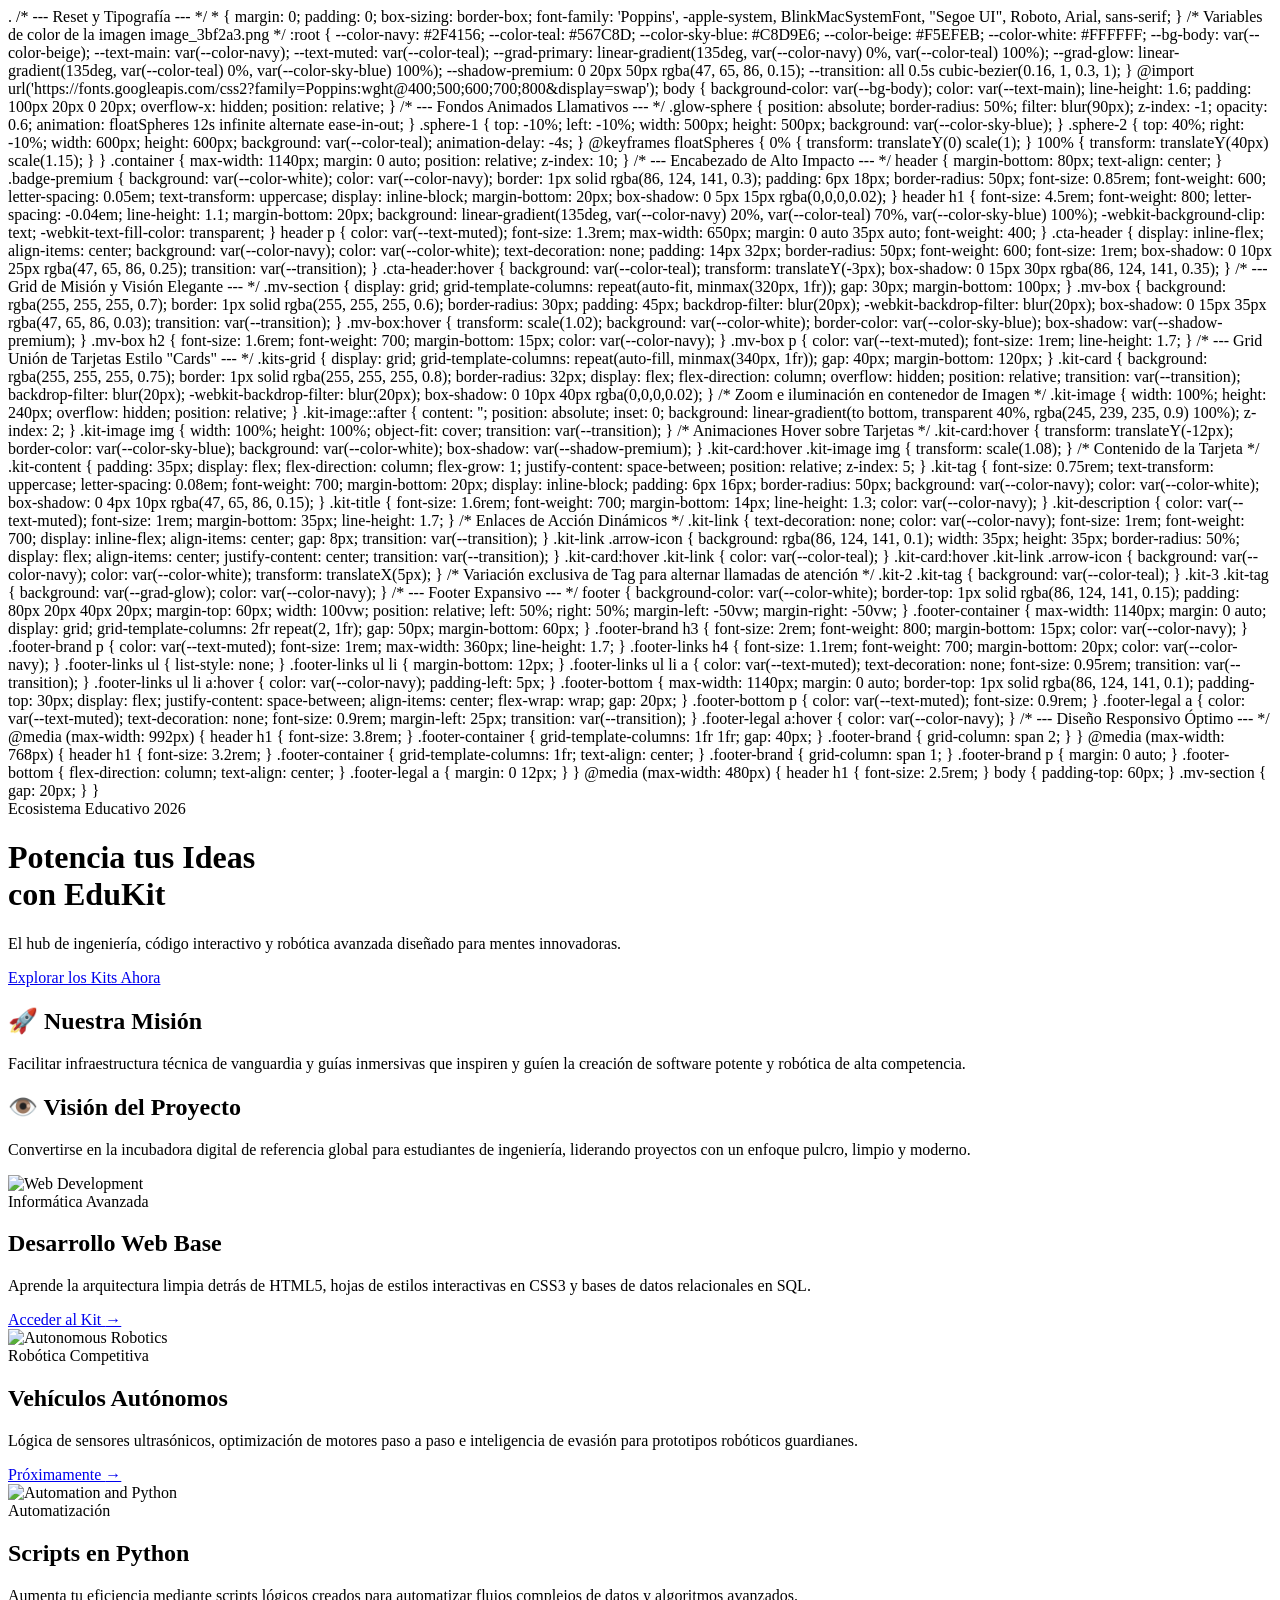
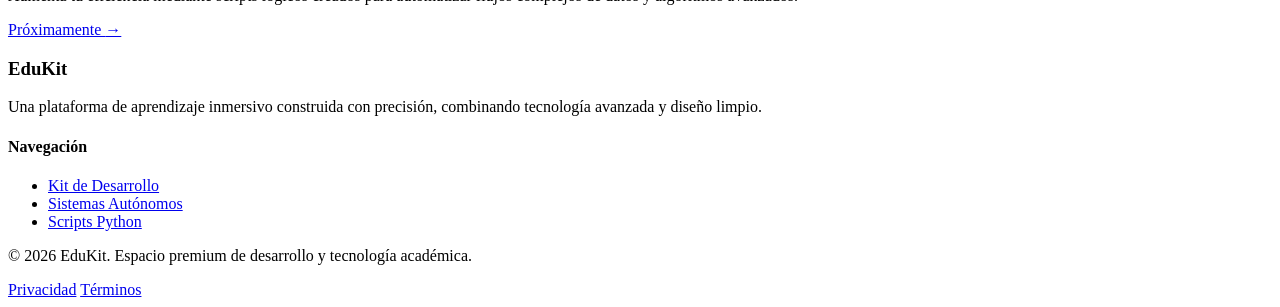
==== index.html @ d4a37530 "Update index.html" ====
<!DOCTYPE html>
<html lang="es">
<head>
    <meta charset="UTF-8">
    <meta name="viewport" content="width=device-width, initial-scale=1.0">.
<meta name="description" content="Kit de Informática 2026 para estudiantes. Guías de HTML, CSS, JavaScript y MySQL con ejercicios y plantillas listas para usar.">
<meta name="keywords" content="kit informatica, estudiar informatica, HTML CSS, programacion dominicana, bachillerato tecnico informatica">
    <title>EduKit — Explora el Futuro</title>
<link rel="icon" href="data:image/svg+xml,<svg xmlns='http://www.w3.org/2000/svg' viewBox='0 0 100 100'><text y='.9em' font-size='90'>💻</text></svg>">
  <link rel="preconnect" href="https://fonts.googleapis.com">
        /* --- Reset y Tipografía --- */
        * {
            margin: 0;
            padding: 0;
            box-sizing: border-box;
            font-family: 'Poppins', -apple-system, BlinkMacSystemFont, "Segoe UI", Roboto, Arial, sans-serif;
        }

        /* Variables de color de la imagen image_3bf2a3.png */
        :root {
            --color-navy: #2F4156;
            --color-teal: #567C8D;
            --color-sky-blue: #C8D9E6;
            --color-beige: #F5EFEB;
            --color-white: #FFFFFF;
            --bg-body: var(--color-beige); 
            --text-main: var(--color-navy); 
            --text-muted: var(--color-teal); 
            --grad-primary: linear-gradient(135deg, var(--color-navy) 0%, var(--color-teal) 100%);
            --grad-glow: linear-gradient(135deg, var(--color-teal) 0%, var(--color-sky-blue) 100%);
            --shadow-premium: 0 20px 50px rgba(47, 65, 86, 0.15);
             --transition: all 0.5s cubic-bezier(0.16, 1, 0.3, 1);
        }

        @import url('https://fonts.googleapis.com/css2?family=Poppins:wght@400;500;600;700;800&display=swap');

        body {

            background-color: var(--bg-body);

            color: var(--text-main);

            line-height: 1.6;

            padding: 100px 20px 0 20px;

            overflow-x: hidden;

            position: relative;

        }



        /* --- Fondos Animados Llamativos --- */

        .glow-sphere {

            position: absolute;

            border-radius: 50%;

            filter: blur(90px);

            z-index: -1;

            opacity: 0.6;

            animation: floatSpheres 12s infinite alternate ease-in-out;

        }

        .sphere-1 {

            top: -10%;

            left: -10%;

            width: 500px;

            height: 500px;

            background: var(--color-sky-blue);

        }

        .sphere-2 {

            top: 40%;

            right: -10%;

            width: 600px;

            height: 600px;

            background: var(--color-teal);

            animation-delay: -4s;

        }



        @keyframes floatSpheres {

            0% { transform: translateY(0) scale(1); }

            100% { transform: translateY(40px) scale(1.15); }

        }



        .container {

            max-width: 1140px;

            margin: 0 auto;

            position: relative;

            z-index: 10;

        }



        /* --- Encabezado de Alto Impacto --- */

        header {

            margin-bottom: 80px;

            text-align: center;

        }



        .badge-premium {

            background: var(--color-white);

            color: var(--color-navy);

            border: 1px solid rgba(86, 124, 141, 0.3);

            padding: 6px 18px;

            border-radius: 50px;

            font-size: 0.85rem;

            font-weight: 600;

            letter-spacing: 0.05em;

            text-transform: uppercase;

            display: inline-block;

            margin-bottom: 20px;

            box-shadow: 0 5px 15px rgba(0,0,0,0.02);

        }



        header h1 {

            font-size: 4.5rem;

            font-weight: 800;

            letter-spacing: -0.04em;

            line-height: 1.1;

            margin-bottom: 20px;

            background: linear-gradient(135deg, var(--color-navy) 20%, var(--color-teal) 70%, var(--color-sky-blue) 100%);

            -webkit-background-clip: text;

            -webkit-text-fill-color: transparent;

        }



        header p {

            color: var(--text-muted);

            font-size: 1.3rem;

            max-width: 650px;

            margin: 0 auto 35px auto;

            font-weight: 400;

        }



        .cta-header {

            display: inline-flex;

            align-items: center;

            background: var(--color-navy);

            color: var(--color-white);

            text-decoration: none;

            padding: 14px 32px;

            border-radius: 50px;

            font-weight: 600;

            font-size: 1rem;

            box-shadow: 0 10px 25px rgba(47, 65, 86, 0.25);

            transition: var(--transition);

        }



        .cta-header:hover {

            background: var(--color-teal);

            transform: translateY(-3px);

            box-shadow: 0 15px 30px rgba(86, 124, 141, 0.35);

        }



        /* --- Grid de Misión y Visión Elegante --- */

        .mv-section {

            display: grid;

            grid-template-columns: repeat(auto-fit, minmax(320px, 1fr));

            gap: 30px;

            margin-bottom: 100px;

        }



        .mv-box {

            background: rgba(255, 255, 255, 0.7);

            border: 1px solid rgba(255, 255, 255, 0.6);

            border-radius: 30px;

            padding: 45px;

            backdrop-filter: blur(20px);

            -webkit-backdrop-filter: blur(20px);

            box-shadow: 0 15px 35px rgba(47, 65, 86, 0.03);

            transition: var(--transition);

        }



        .mv-box:hover {

            transform: scale(1.02);

            background: var(--color-white);

            border-color: var(--color-sky-blue);

            box-shadow: var(--shadow-premium);

        }



        .mv-box h2 {

            font-size: 1.6rem;

            font-weight: 700;

            margin-bottom: 15px;

            color: var(--color-navy);

        }



        .mv-box p {

            color: var(--text-muted);

            font-size: 1rem;

            line-height: 1.7;

        }



        /* --- Grid Unión de Tarjetas Estilo "Cards" --- */

        .kits-grid {

            display: grid;

            grid-template-columns: repeat(auto-fill, minmax(340px, 1fr));

            gap: 40px;

            margin-bottom: 120px;

        }



        .kit-card {

            background: rgba(255, 255, 255, 0.75);

            border: 1px solid rgba(255, 255, 255, 0.8);

            border-radius: 32px;

            display: flex;

            flex-direction: column;

            overflow: hidden;

            position: relative;

            transition: var(--transition);

            backdrop-filter: blur(20px);

            -webkit-backdrop-filter: blur(20px);

            box-shadow: 0 10px 40px rgba(0,0,0,0.02);

        }



        /* Zoom e iluminación en contenedor de Imagen */

        .kit-image {

            width: 100%;

            height: 240px;

            overflow: hidden;

            position: relative;

        }



        .kit-image::after {

            content: '';

            position: absolute;

            inset: 0;

            background: linear-gradient(to bottom, transparent 40%, rgba(245, 239, 235, 0.9) 100%);

            z-index: 2;

        }



        .kit-image img {

            width: 100%;

            height: 100%;

            object-fit: cover;

            transition: var(--transition);

        }



        /* Animaciones Hover sobre Tarjetas */

        .kit-card:hover {

            transform: translateY(-12px);

            border-color: var(--color-sky-blue);

            background: var(--color-white);

            box-shadow: var(--shadow-premium);

        }



        .kit-card:hover .kit-image img {

            transform: scale(1.08);

        }



        /* Contenido de la Tarjeta */

        .kit-content {

            padding: 35px;

            display: flex;

            flex-direction: column;

            flex-grow: 1;

            justify-content: space-between;

            position: relative;

            z-index: 5;

        }



        .kit-tag {

            font-size: 0.75rem;

            text-transform: uppercase;

            letter-spacing: 0.08em;

            font-weight: 700;

            margin-bottom: 20px;

            display: inline-block;

            padding: 6px 16px;

            border-radius: 50px;

            background: var(--color-navy);

            color: var(--color-white);

            box-shadow: 0 4px 10px rgba(47, 65, 86, 0.15);

        }



        .kit-title {

            font-size: 1.6rem;

            font-weight: 700;

            margin-bottom: 14px;

            line-height: 1.3;

            color: var(--color-navy);

        }



        .kit-description {

            color: var(--text-muted);

            font-size: 1rem;

            margin-bottom: 35px;

            line-height: 1.7;

        }



        /* Enlaces de Acción Dinámicos */

        .kit-link {

            text-decoration: none;

            color: var(--color-navy);

            font-size: 1rem;

            font-weight: 700;

            display: inline-flex;

            align-items: center;

            gap: 8px;

            transition: var(--transition);

        }



        .kit-link .arrow-icon {

            background: rgba(86, 124, 141, 0.1);

            width: 35px;

            height: 35px;

            border-radius: 50%;

            display: flex;

            align-items: center;

            justify-content: center;

            transition: var(--transition);

        }



        .kit-card:hover .kit-link {

            color: var(--color-teal);

        }



        .kit-card:hover .kit-link .arrow-icon {

            background: var(--color-navy);

            color: var(--color-white);

            transform: translateX(5px);

        }



        /* Variación exclusiva de Tag para alternar llamadas de atención */

        .kit-2 .kit-tag { background: var(--color-teal); }

        .kit-3 .kit-tag { background: var(--grad-glow); color: var(--color-navy); }



        /* --- Footer Expansivo --- */

        footer {

            background-color: var(--color-white);

            border-top: 1px solid rgba(86, 124, 141, 0.15);

            padding: 80px 20px 40px 20px;

            margin-top: 60px;

            width: 100vw;

            position: relative;

            left: 50%;

            right: 50%;

            margin-left: -50vw;

            margin-right: -50vw;

        }



        .footer-container {

            max-width: 1140px;

            margin: 0 auto;

            display: grid;

            grid-template-columns: 2fr repeat(2, 1fr);

            gap: 50px;

            margin-bottom: 60px;

        }



        .footer-brand h3 {

            font-size: 2rem;

            font-weight: 800;

            margin-bottom: 15px;

            color: var(--color-navy);

        }



        .footer-brand p {

            color: var(--text-muted);

            font-size: 1rem;

            max-width: 360px;

            line-height: 1.7;

        }



        .footer-links h4 {

            font-size: 1.1rem;

            font-weight: 700;

            margin-bottom: 20px;

            color: var(--color-navy);

        }



        .footer-links ul {

            list-style: none;

        }



        .footer-links ul li {

            margin-bottom: 12px;

        }



        .footer-links ul li a {

            color: var(--text-muted);

            text-decoration: none;

            font-size: 0.95rem;

            transition: var(--transition);

        }



        .footer-links ul li a:hover {

            color: var(--color-navy);

            padding-left: 5px;

        }



        .footer-bottom {

            max-width: 1140px;

            margin: 0 auto;

            border-top: 1px solid rgba(86, 124, 141, 0.1);

            padding-top: 30px;

            display: flex;

            justify-content: space-between;

            align-items: center;

            flex-wrap: wrap;

            gap: 20px;

        }



        .footer-bottom p {

            color: var(--text-muted);

            font-size: 0.9rem;

        }



        .footer-legal a {

            color: var(--text-muted);

            text-decoration: none;

            font-size: 0.9rem;

            margin-left: 25px;

            transition: var(--transition);

        }



        .footer-legal a:hover {

            color: var(--color-navy);

        }



        /* --- Diseño Responsivo Óptimo --- */

        @media (max-width: 992px) {

            header h1 { font-size: 3.8rem; }

            .footer-container { grid-template-columns: 1fr 1fr; gap: 40px; }

            .footer-brand { grid-column: span 2; }

        }



        @media (max-width: 768px) {

            header h1 { font-size: 3.2rem; }

            .footer-container { grid-template-columns: 1fr; text-align: center; }

            .footer-brand { grid-column: span 1; }

            .footer-brand p { margin: 0 auto; }

            .footer-bottom { flex-direction: column; text-align: center; }

            .footer-legal a { margin: 0 12px; }

        }



        @media (max-width: 480px) {

            header h1 { font-size: 2.5rem; }

            body { padding-top: 60px; }

            .mv-section { gap: 20px; }

        }

    </style>

</head>

<body>



    <!-- Esferas Brillantes de Fondo -->

    <div class="glow-sphere sphere-1"></div>

    <div class="glow-sphere sphere-2"></div>



    <div class="container">

        <!-- HEADER LLAMATIVO -->

        <header>

            <div class="badge-premium">Ecosistema Educativo 2026</div>

            <h1>Potencia tus Ideas <br>con EduKit</h1>

            <p>El hub de ingeniería, código interactivo y robótica avanzada diseñado para mentes innovadoras.</p>

            <a href="#kits" class="cta-header">Explorar los Kits Ahora</a>

        </header>



        <!-- SECCIÓN MISIÓN Y VISIÓN -->

        <section class="mv-section">

            <div class="mv-box">

                <h2>🚀 Nuestra Misión</h2>

                <p>Facilitar infraestructura técnica de vanguardia y guías inmersivas que inspiren y guíen la creación de software potente y robótica de alta competencia.</p>

            </div>

            <div class="mv-box">

                <h2>👁️ Visión del Proyecto</h2>

                <p>Convertirse en la incubadora digital de referencia global para estudiantes de ingeniería, liderando proyectos con un enfoque pulcro, limpio y moderno.</p>

            </div>

        </section>



        <!-- GRID DE KITS -->

        <main class="kits-grid" id="kits">

            

            <!-- Kit 1 -->

            <article class="kit-card">

                <div class="kit-image">

                    <img src="https://images.unsplash.com/photo-1542831371-29b0f74f9713?auto=format&fit=crop&w=600&q=80" alt="Web Development">

                </div>

                <div class="kit-content">

                    <div>

                        <div class="kit-tag">Informática Avanzada</div>

                        <h2 class="kit-title">Desarrollo Web Base</h2>

                        <p class="kit-description">Aprende la arquitectura limpia detrás de HTML5, hojas de estilos interactivas en CSS3 y bases de datos relacionales en SQL.</p>

                    </div>

                    <a href="Kit-informatica/index.html" class="kit-https://ricardofc48.github.io/Edukit/">

                        Acceder al Kit <span class="arrow-icon">&rarr;</span>

                    </a>

                </div>

            </article>



            <!-- Kit 2 -->

            <article class="kit-card kit-2">

                <div class="kit-image">

                    <img src="https://images.unsplash.com/photo-1561557944-6e7860d1a7eb?auto=format&fit=crop&w=600&q=80" alt="Autonomous Robotics">

                </div>

                <div class="kit-content">

                    <div>

                        <div class="kit-tag">Robótica Competitiva</div>

                        <h2 class="kit-title">Vehículos Autónomos</h2>

                        <p class="kit-description">Lógica de sensores ultrasónicos, optimización de motores paso a paso e inteligencia de evasión para prototipos robóticos guardianes.</p>

                    </div>

                    <a href="#" class="kit-link">

                        Próximamente <span class="arrow-icon">&rarr;</span>

                    </a>

                </div>

            </article>



            <!-- Kit 3 -->

            <article class="kit-card kit-3">

                <div class="kit-image">

                    <img src="https://images.unsplash.com/photo-1526374965328-7f61d4dc18c5?auto=format&fit=crop&w=600&q=80" alt="Automation and Python">

                </div>

                <div class="kit-content">

                    <div>

                        <div class="kit-tag">Automatización</div>

                        <h2 class="kit-title">Scripts en Python</h2>

                        <p class="kit-description">Aumenta tu eficiencia mediante scripts lógicos creados para automatizar flujos complejos de datos y algoritmos avanzados.</p>

                    </div>

                    <a href="#" class="kit-link">

                        Próximamente <span class="arrow-icon">&rarr;</span>

                    </a>

                </div>

            </article>



        </main>

    </div>



    <!-- PIE DE PÁGINA -->

    <footer>

        <div class="footer-container">

            <div class="footer-brand">

                <h3>EduKit</h3>

                <p>Una plataforma de aprendizaje inmersivo construida con precisión, combinando tecnología avanzada y diseño limpio.</p>

            </div>

            <div class="footer-links">

                <h4>Navegación</h4>

                <ul>

                    <li><a href="Kit-informatica/index.html">Kit de Desarrollo</a></li>

                    <li><a href="#">Sistemas Autónomos</a></li>

                    <li><a href="#">Scripts Python</a></li>

                </ul>

            </div>

        </div>

        <div class="footer-bottom">

            <p>&copy; 2026 EduKit. Espacio premium de desarrollo y tecnología académica.</p>

            <div class="footer-legal">

                <a href="#">Privacidad</a>

                <a href="#">Términos</a>

            </div>

        </div>

    </footer>



</body>

</html>
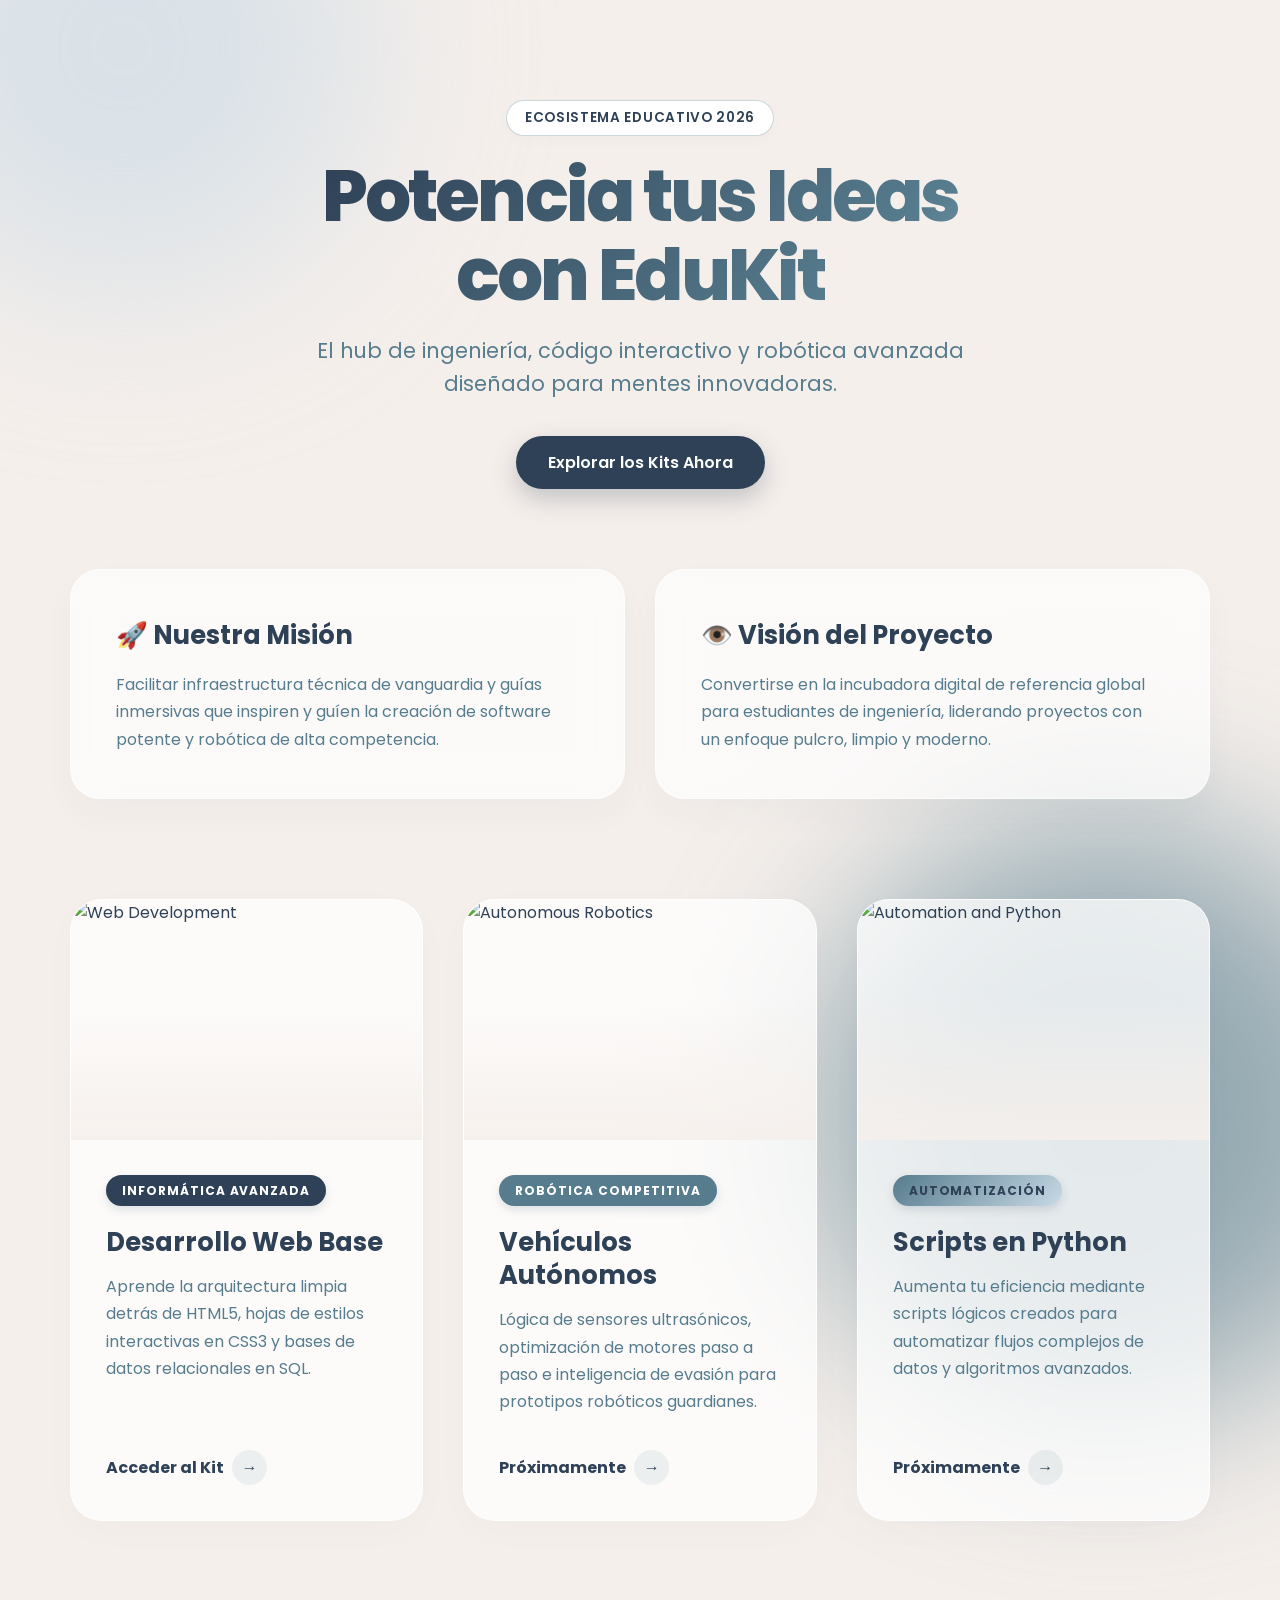
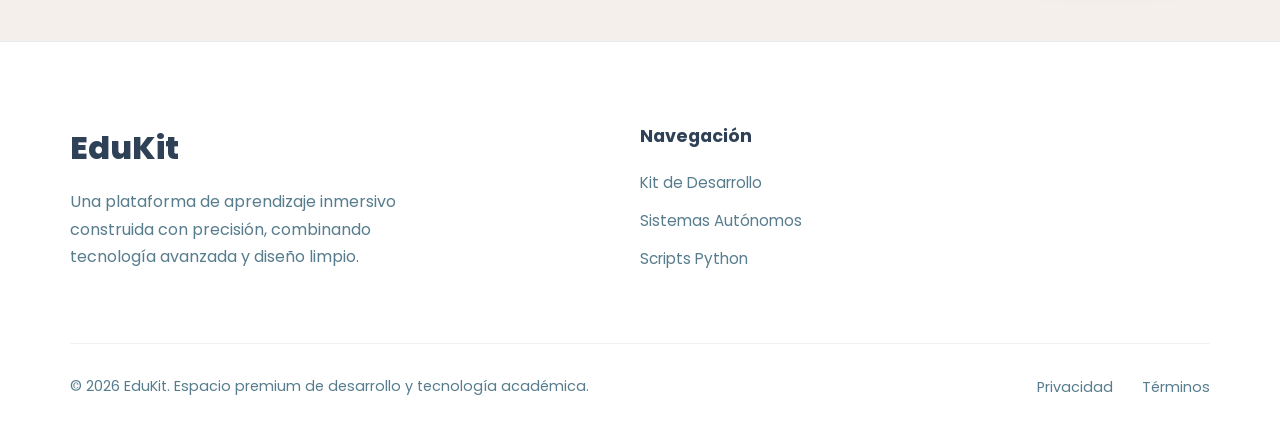
==== commit a44263b2: "Update index.html" ====
--- a/index.html
+++ b/index.html
@@ -2,12 +2,17 @@
 <html lang="es">
 <head>
     <meta charset="UTF-8">
-    <meta name="viewport" content="width=device-width, initial-scale=1.0">.
-<meta name="description" content="Kit de Informática 2026 para estudiantes. Guías de HTML, CSS, JavaScript y MySQL con ejercicios y plantillas listas para usar.">
-<meta name="keywords" content="kit informatica, estudiar informatica, HTML CSS, programacion dominicana, bachillerato tecnico informatica">
+    <meta name="viewport" content="width=device-width, initial-scale=1.0">
+    <meta name="description" content="Kit de Informática 2026 para estudiantes. Guías de HTML, CSS, JavaScript y MySQL con ejercicios y plantillas listas para usar.">
+    <meta name="keywords" content="kit informatica, estudiar informatica, HTML CSS, programacion dominicana, bachillerato tecnico informatica">
     <title>EduKit — Explora el Futuro</title>
-<link rel="icon" href="data:image/svg+xml,<svg xmlns='http://www.w3.org/2000/svg' viewBox='0 0 100 100'><text y='.9em' font-size='90'>💻</text></svg>">
-  <link rel="preconnect" href="https://fonts.googleapis.com">
+    <!-- Icono de bombillo de ideas en la pestaña -->
+    <link rel="icon" href="data:image/svg+xml,<svg xmlns='http://www.w3.org/2000/svg' viewBox='0 0 100 100'><text y='.9em' font-size='90'>💡</text></svg>">
+    <link rel="preconnect" href="https://fonts.googleapis.com">
+    <style>
+        /* EL@IMPORT SIEMPRE DEBE IR EN LA PRIMERA LÍNEA DEL STYLE */
+        @import url('https://fonts.googleapis.com/css2?family=Poppins:wght=400;500;600;700;800&display=swap');
+
         /* --- Reset y Tipografía --- */
         * {
             margin: 0;
@@ -23,1025 +28,512 @@
             --color-sky-blue: #C8D9E6;
             --color-beige: #F5EFEB;
             --color-white: #FFFFFF;
+
             --bg-body: var(--color-beige); 
             --text-main: var(--color-navy); 
             --text-muted: var(--color-teal); 
+            
             --grad-primary: linear-gradient(135deg, var(--color-navy) 0%, var(--color-teal) 100%);
             --grad-glow: linear-gradient(135deg, var(--color-teal) 0%, var(--color-sky-blue) 100%);
+            
             --shadow-premium: 0 20px 50px rgba(47, 65, 86, 0.15);
-             --transition: all 0.5s cubic-bezier(0.16, 1, 0.3, 1);
-        }
-
-        @import url('https://fonts.googleapis.com/css2?family=Poppins:wght@400;500;600;700;800&display=swap');
+            --transition: all 0.5s cubic-bezier(0.16, 1, 0.3, 1);
+        }
 
         body {
-
             background-color: var(--bg-body);
-
             color: var(--text-main);
-
             line-height: 1.6;
-
             padding: 100px 20px 0 20px;
-
             overflow-x: hidden;
-
             position: relative;
-
-        }
-
-
+        }
 
         /* --- Fondos Animados Llamativos --- */
-
         .glow-sphere {
-
             position: absolute;
-
             border-radius: 50%;
-
             filter: blur(90px);
-
             z-index: -1;
-
             opacity: 0.6;
-
             animation: floatSpheres 12s infinite alternate ease-in-out;
-
-        }
-
+        }
         .sphere-1 {
-
             top: -10%;
-
             left: -10%;
-
             width: 500px;
-
             height: 500px;
-
             background: var(--color-sky-blue);
-
-        }
-
+        }
         .sphere-2 {
-
             top: 40%;
-
             right: -10%;
-
             width: 600px;
-
             height: 600px;
-
             background: var(--color-teal);
-
             animation-delay: -4s;
-
-        }
-
-
+        }
 
         @keyframes floatSpheres {
-
             0% { transform: translateY(0) scale(1); }
-
             100% { transform: translateY(40px) scale(1.15); }
-
-        }
-
-
+        }
 
         .container {
-
             max-width: 1140px;
-
             margin: 0 auto;
-
             position: relative;
-
             z-index: 10;
-
-        }
-
-
+        }
 
         /* --- Encabezado de Alto Impacto --- */
-
         header {
-
             margin-bottom: 80px;
-
             text-align: center;
-
-        }
-
-
+        }
 
         .badge-premium {
-
             background: var(--color-white);
-
-            color: var(--color-navy);
-
+            color: var(--color-navy);
             border: 1px solid rgba(86, 124, 141, 0.3);
-
             padding: 6px 18px;
-
             border-radius: 50px;
-
             font-size: 0.85rem;
-
             font-weight: 600;
-
             letter-spacing: 0.05em;
-
             text-transform: uppercase;
-
             display: inline-block;
-
             margin-bottom: 20px;
-
             box-shadow: 0 5px 15px rgba(0,0,0,0.02);
-
-        }
-
-
+        }
 
         header h1 {
-
             font-size: 4.5rem;
-
             font-weight: 800;
-
             letter-spacing: -0.04em;
-
             line-height: 1.1;
-
             margin-bottom: 20px;
-
             background: linear-gradient(135deg, var(--color-navy) 20%, var(--color-teal) 70%, var(--color-sky-blue) 100%);
-
             -webkit-background-clip: text;
-
             -webkit-text-fill-color: transparent;
-
-        }
-
-
+        }
 
         header p {
-
-            color: var(--text-muted);
-
+            color: var(--text-muted);
             font-size: 1.3rem;
-
             max-width: 650px;
-
             margin: 0 auto 35px auto;
-
             font-weight: 400;
-
-        }
-
-
+        }
 
         .cta-header {
-
             display: inline-flex;
-
             align-items: center;
-
             background: var(--color-navy);
-
             color: var(--color-white);
-
             text-decoration: none;
-
             padding: 14px 32px;
-
             border-radius: 50px;
-
             font-weight: 600;
-
             font-size: 1rem;
-
             box-shadow: 0 10px 25px rgba(47, 65, 86, 0.25);
-
-            transition: var(--transition);
-
-        }
-
-
+            transition: var(--transition);
+        }
 
         .cta-header:hover {
-
             background: var(--color-teal);
-
             transform: translateY(-3px);
-
             box-shadow: 0 15px 30px rgba(86, 124, 141, 0.35);
-
-        }
-
-
+        }
 
         /* --- Grid de Misión y Visión Elegante --- */
-
         .mv-section {
-
             display: grid;
-
             grid-template-columns: repeat(auto-fit, minmax(320px, 1fr));
-
             gap: 30px;
-
             margin-bottom: 100px;
-
-        }
-
-
+        }
 
         .mv-box {
-
             background: rgba(255, 255, 255, 0.7);
-
             border: 1px solid rgba(255, 255, 255, 0.6);
-
             border-radius: 30px;
-
             padding: 45px;
-
             backdrop-filter: blur(20px);
-
             -webkit-backdrop-filter: blur(20px);
-
             box-shadow: 0 15px 35px rgba(47, 65, 86, 0.03);
-
-            transition: var(--transition);
-
-        }
-
-
+            transition: var(--transition);
+        }
 
         .mv-box:hover {
-
             transform: scale(1.02);
-
             background: var(--color-white);
-
             border-color: var(--color-sky-blue);
-
             box-shadow: var(--shadow-premium);
-
-        }
-
-
+        }
 
         .mv-box h2 {
-
             font-size: 1.6rem;
-
             font-weight: 700;
-
             margin-bottom: 15px;
-
-            color: var(--color-navy);
-
-        }
-
-
+            color: var(--color-navy);
+        }
 
         .mv-box p {
-
-            color: var(--text-muted);
-
+            color: var(--text-muted);
             font-size: 1rem;
-
             line-height: 1.7;
-
-        }
-
-
+        }
 
         /* --- Grid Unión de Tarjetas Estilo "Cards" --- */
-
         .kits-grid {
-
             display: grid;
-
             grid-template-columns: repeat(auto-fill, minmax(340px, 1fr));
-
             gap: 40px;
-
             margin-bottom: 120px;
-
-        }
-
-
+        }
 
         .kit-card {
-
             background: rgba(255, 255, 255, 0.75);
-
             border: 1px solid rgba(255, 255, 255, 0.8);
-
             border-radius: 32px;
-
             display: flex;
-
             flex-direction: column;
-
             overflow: hidden;
-
             position: relative;
-
-            transition: var(--transition);
-
+            transition: var(--transition);
             backdrop-filter: blur(20px);
-
             -webkit-backdrop-filter: blur(20px);
-
             box-shadow: 0 10px 40px rgba(0,0,0,0.02);
-
-        }
-
-
-
-        /* Zoom e iluminación en contenedor de Imagen */
+        }
 
         .kit-image {
-
             width: 100%;
-
             height: 240px;
-
             overflow: hidden;
-
             position: relative;
-
-        }
-
-
+        }
 
         .kit-image::after {
-
             content: '';
-
             position: absolute;
-
             inset: 0;
-
             background: linear-gradient(to bottom, transparent 40%, rgba(245, 239, 235, 0.9) 100%);
-
             z-index: 2;
-
-        }
-
-
+        }
 
         .kit-image img {
-
             width: 100%;
-
             height: 100%;
-
             object-fit: cover;
-
-            transition: var(--transition);
-
-        }
-
-
-
-        /* Animaciones Hover sobre Tarjetas */
+            transition: var(--transition);
+        }
 
         .kit-card:hover {
-
             transform: translateY(-12px);
-
             border-color: var(--color-sky-blue);
-
             background: var(--color-white);
-
             box-shadow: var(--shadow-premium);
-
-        }
-
-
+        }
 
         .kit-card:hover .kit-image img {
-
             transform: scale(1.08);
-
-        }
-
-
-
-        /* Contenido de la Tarjeta */
+        }
 
         .kit-content {
-
             padding: 35px;
-
             display: flex;
-
             flex-direction: column;
-
             flex-grow: 1;
-
             justify-content: space-between;
-
             position: relative;
-
             z-index: 5;
-
-        }
-
-
+        }
 
         .kit-tag {
-
             font-size: 0.75rem;
-
             text-transform: uppercase;
-
             letter-spacing: 0.08em;
-
             font-weight: 700;
-
             margin-bottom: 20px;
-
             display: inline-block;
-
             padding: 6px 16px;
-
             border-radius: 50px;
-
             background: var(--color-navy);
-
             color: var(--color-white);
-
             box-shadow: 0 4px 10px rgba(47, 65, 86, 0.15);
-
-        }
-
-
+        }
 
         .kit-title {
-
             font-size: 1.6rem;
-
             font-weight: 700;
-
             margin-bottom: 14px;
-
             line-height: 1.3;
-
-            color: var(--color-navy);
-
-        }
-
-
+            color: var(--color-navy);
+        }
 
         .kit-description {
-
-            color: var(--text-muted);
-
+            color: var(--text-muted);
             font-size: 1rem;
-
             margin-bottom: 35px;
-
             line-height: 1.7;
-
-        }
-
-
-
-        /* Enlaces de Acción Dinámicos */
+        }
 
         .kit-link {
-
             text-decoration: none;
-
-            color: var(--color-navy);
-
+            color: var(--color-navy);
             font-size: 1rem;
-
             font-weight: 700;
-
             display: inline-flex;
-
             align-items: center;
-
             gap: 8px;
-
-            transition: var(--transition);
-
-        }
-
-
+            transition: var(--transition);
+        }
 
         .kit-link .arrow-icon {
-
             background: rgba(86, 124, 141, 0.1);
-
             width: 35px;
-
             height: 35px;
-
             border-radius: 50%;
-
             display: flex;
-
             align-items: center;
-
             justify-content: center;
-
-            transition: var(--transition);
-
-        }
-
-
+            transition: var(--transition);
+        }
 
         .kit-card:hover .kit-link {
-
             color: var(--color-teal);
-
-        }
-
-
+        }
 
         .kit-card:hover .kit-link .arrow-icon {
-
             background: var(--color-navy);
-
             color: var(--color-white);
-
             transform: translateX(5px);
-
-        }
-
-
-
-        /* Variación exclusiva de Tag para alternar llamadas de atención */
+        }
 
         .kit-2 .kit-tag { background: var(--color-teal); }
-
         .kit-3 .kit-tag { background: var(--grad-glow); color: var(--color-navy); }
 
-
-
         /* --- Footer Expansivo --- */
-
         footer {
-
             background-color: var(--color-white);
-
             border-top: 1px solid rgba(86, 124, 141, 0.15);
-
             padding: 80px 20px 40px 20px;
-
             margin-top: 60px;
-
             width: 100vw;
-
             position: relative;
-
             left: 50%;
-
             right: 50%;
-
             margin-left: -50vw;
-
             margin-right: -50vw;
-
-        }
-
-
+        }
 
         .footer-container {
-
             max-width: 1140px;
-
             margin: 0 auto;
-
             display: grid;
-
             grid-template-columns: 2fr repeat(2, 1fr);
-
             gap: 50px;
-
             margin-bottom: 60px;
-
-        }
-
-
+        }
+
+        .footer-brand {
+            grid-column: span 1;
+        }
 
         .footer-brand h3 {
-
             font-size: 2rem;
-
             font-weight: 800;
-
             margin-bottom: 15px;
-
-            color: var(--color-navy);
-
-        }
-
-
+            color: var(--color-navy);
+        }
 
         .footer-brand p {
-
-            color: var(--text-muted);
-
+            color: var(--text-muted);
             font-size: 1rem;
-
             max-width: 360px;
-
             line-height: 1.7;
-
-        }
-
-
+        }
 
         .footer-links h4 {
-
             font-size: 1.1rem;
-
             font-weight: 700;
-
             margin-bottom: 20px;
-
-            color: var(--color-navy);
-
-        }
-
-
+            color: var(--color-navy);
+        }
 
         .footer-links ul {
-
             list-style: none;
-
-        }
-
-
+        }
 
         .footer-links ul li {
-
             margin-bottom: 12px;
-
-        }
-
-
+        }
 
         .footer-links ul li a {
-
-            color: var(--text-muted);
-
+            color: var(--text-muted);
             text-decoration: none;
-
             font-size: 0.95rem;
-
-            transition: var(--transition);
-
-        }
-
-
+            transition: var(--transition);
+        }
 
         .footer-links ul li a:hover {
-
-            color: var(--color-navy);
-
+            color: var(--color-navy);
             padding-left: 5px;
-
-        }
-
-
+        }
 
         .footer-bottom {
-
             max-width: 1140px;
-
             margin: 0 auto;
-
             border-top: 1px solid rgba(86, 124, 141, 0.1);
-
             padding-top: 30px;
-
             display: flex;
-
             justify-content: space-between;
-
             align-items: center;
-
             flex-wrap: wrap;
-
             gap: 20px;
-
-        }
-
-
+        }
 
         .footer-bottom p {
-
-            color: var(--text-muted);
-
+            color: var(--text-muted);
             font-size: 0.9rem;
-
-        }
-
-
+        }
 
         .footer-legal a {
-
-            color: var(--text-muted);
-
+            color: var(--text-muted);
             text-decoration: none;
-
             font-size: 0.9rem;
-
             margin-left: 25px;
-
-            transition: var(--transition);
-
-        }
-
-
+            transition: var(--transition);
+        }
 
         .footer-legal a:hover {
-
-            color: var(--color-navy);
-
-        }
-
-
+            color: var(--color-navy);
+        }
 
         /* --- Diseño Responsivo Óptimo --- */
-
         @media (max-width: 992px) {
-
             header h1 { font-size: 3.8rem; }
-
             .footer-container { grid-template-columns: 1fr 1fr; gap: 40px; }
-
             .footer-brand { grid-column: span 2; }
-
-        }
-
-
+        }
 
         @media (max-width: 768px) {
-
             header h1 { font-size: 3.2rem; }
-
             .footer-container { grid-template-columns: 1fr; text-align: center; }
-
             .footer-brand { grid-column: span 1; }
-
             .footer-brand p { margin: 0 auto; }
-
             .footer-bottom { flex-direction: column; text-align: center; }
-
             .footer-legal a { margin: 0 12px; }
-
-        }
-
-
+        }
 
         @media (max-width: 480px) {
-
             header h1 { font-size: 2.5rem; }
-
             body { padding-top: 60px; }
-
             .mv-section { gap: 20px; }
-
-        }
-
+        }
     </style>
-
 </head>
-
 <body>
 
-
-
-    <!-- Esferas Brillantes de Fondo -->
-
     <div class="glow-sphere sphere-1"></div>
-
     <div class="glow-sphere sphere-2"></div>
 
-
-
     <div class="container">
-
-        <!-- HEADER LLAMATIVO -->
-
         <header>
-
             <div class="badge-premium">Ecosistema Educativo 2026</div>
-
             <h1>Potencia tus Ideas <br>con EduKit</h1>
-
             <p>El hub de ingeniería, código interactivo y robótica avanzada diseñado para mentes innovadoras.</p>
-
             <a href="#kits" class="cta-header">Explorar los Kits Ahora</a>
-
         </header>
 
-
-
-        <!-- SECCIÓN MISIÓN Y VISIÓN -->
-
         <section class="mv-section">
-
             <div class="mv-box">
-
                 <h2>🚀 Nuestra Misión</h2>
-
                 <p>Facilitar infraestructura técnica de vanguardia y guías inmersivas que inspiren y guíen la creación de software potente y robótica de alta competencia.</p>
-
             </div>
-
             <div class="mv-box">
-
                 <h2>👁️ Visión del Proyecto</h2>
-
                 <p>Convertirse en la incubadora digital de referencia global para estudiantes de ingeniería, liderando proyectos con un enfoque pulcro, limpio y moderno.</p>
-
             </div>
-
         </section>
 
-
-
-        <!-- GRID DE KITS -->
-
         <main class="kits-grid" id="kits">
-
             
-
-            <!-- Kit 1 -->
-
             <article class="kit-card">
-
                 <div class="kit-image">
-
                     <img src="https://images.unsplash.com/photo-1542831371-29b0f74f9713?auto=format&fit=crop&w=600&q=80" alt="Web Development">
-
                 </div>
-
                 <div class="kit-content">
-
                     <div>
-
                         <div class="kit-tag">Informática Avanzada</div>
-
                         <h2 class="kit-title">Desarrollo Web Base</h2>
-
                         <p class="kit-description">Aprende la arquitectura limpia detrás de HTML5, hojas de estilos interactivas en CSS3 y bases de datos relacionales en SQL.</p>
-
                     </div>
-
-                    <a href="Kit-informatica/index.html" class="kit-https://ricardofc48.github.io/Edukit/">
-
+                    <a href="Kit-informatica/index.html" class="kit-link">
                         Acceder al Kit <span class="arrow-icon">&rarr;</span>
-
                     </a>
-
                 </div>
-
             </article>
 
-
-
-            <!-- Kit 2 -->
-
             <article class="kit-card kit-2">
-
                 <div class="kit-image">
-
                     <img src="https://images.unsplash.com/photo-1561557944-6e7860d1a7eb?auto=format&fit=crop&w=600&q=80" alt="Autonomous Robotics">
-
                 </div>
-
                 <div class="kit-content">
-
                     <div>
-
                         <div class="kit-tag">Robótica Competitiva</div>
-
                         <h2 class="kit-title">Vehículos Autónomos</h2>
-
                         <p class="kit-description">Lógica de sensores ultrasónicos, optimización de motores paso a paso e inteligencia de evasión para prototipos robóticos guardianes.</p>
-
                     </div>
-
                     <a href="#" class="kit-link">
-
                         Próximamente <span class="arrow-icon">&rarr;</span>
-
                     </a>
-
                 </div>
-
             </article>
 
-
-
-            <!-- Kit 3 -->
-
             <article class="kit-card kit-3">
-
                 <div class="kit-image">
-
                     <img src="https://images.unsplash.com/photo-1526374965328-7f61d4dc18c5?auto=format&fit=crop&w=600&q=80" alt="Automation and Python">
-
                 </div>
-
                 <div class="kit-content">
-
                     <div>
-
                         <div class="kit-tag">Automatización</div>
-
                         <h2 class="kit-title">Scripts en Python</h2>
-
                         <p class="kit-description">Aumenta tu eficiencia mediante scripts lógicos creados para automatizar flujos complejos de datos y algoritmos avanzados.</p>
-
                     </div>
-
                     <a href="#" class="kit-link">
-
                         Próximamente <span class="arrow-icon">&rarr;</span>
-
                     </a>
-
                 </div>
-
             </article>
 
-
-
         </main>
-
     </div>
 
-
-
-    <!-- PIE DE PÁGINA -->
-
     <footer>
-
         <div class="footer-container">
-
             <div class="footer-brand">
-
                 <h3>EduKit</h3>
-
                 <p>Una plataforma de aprendizaje inmersivo construida con precisión, combinando tecnología avanzada y diseño limpio.</p>
-
             </div>
-
             <div class="footer-links">
-
                 <h4>Navegación</h4>
-
                 <ul>
-
                     <li><a href="Kit-informatica/index.html">Kit de Desarrollo</a></li>
-
                     <li><a href="#">Sistemas Autónomos</a></li>
-
                     <li><a href="#">Scripts Python</a></li>
-
                 </ul>
-
             </div>
-
         </div>
-
         <div class="footer-bottom">
-
             <p>&copy; 2026 EduKit. Espacio premium de desarrollo y tecnología académica.</p>
-
             <div class="footer-legal">
-
                 <a href="#">Privacidad</a>
-
                 <a href="#">Términos</a>
-
             </div>
-
         </div>
-
     </footer>
 
-
-
 </body>
-
 </html>
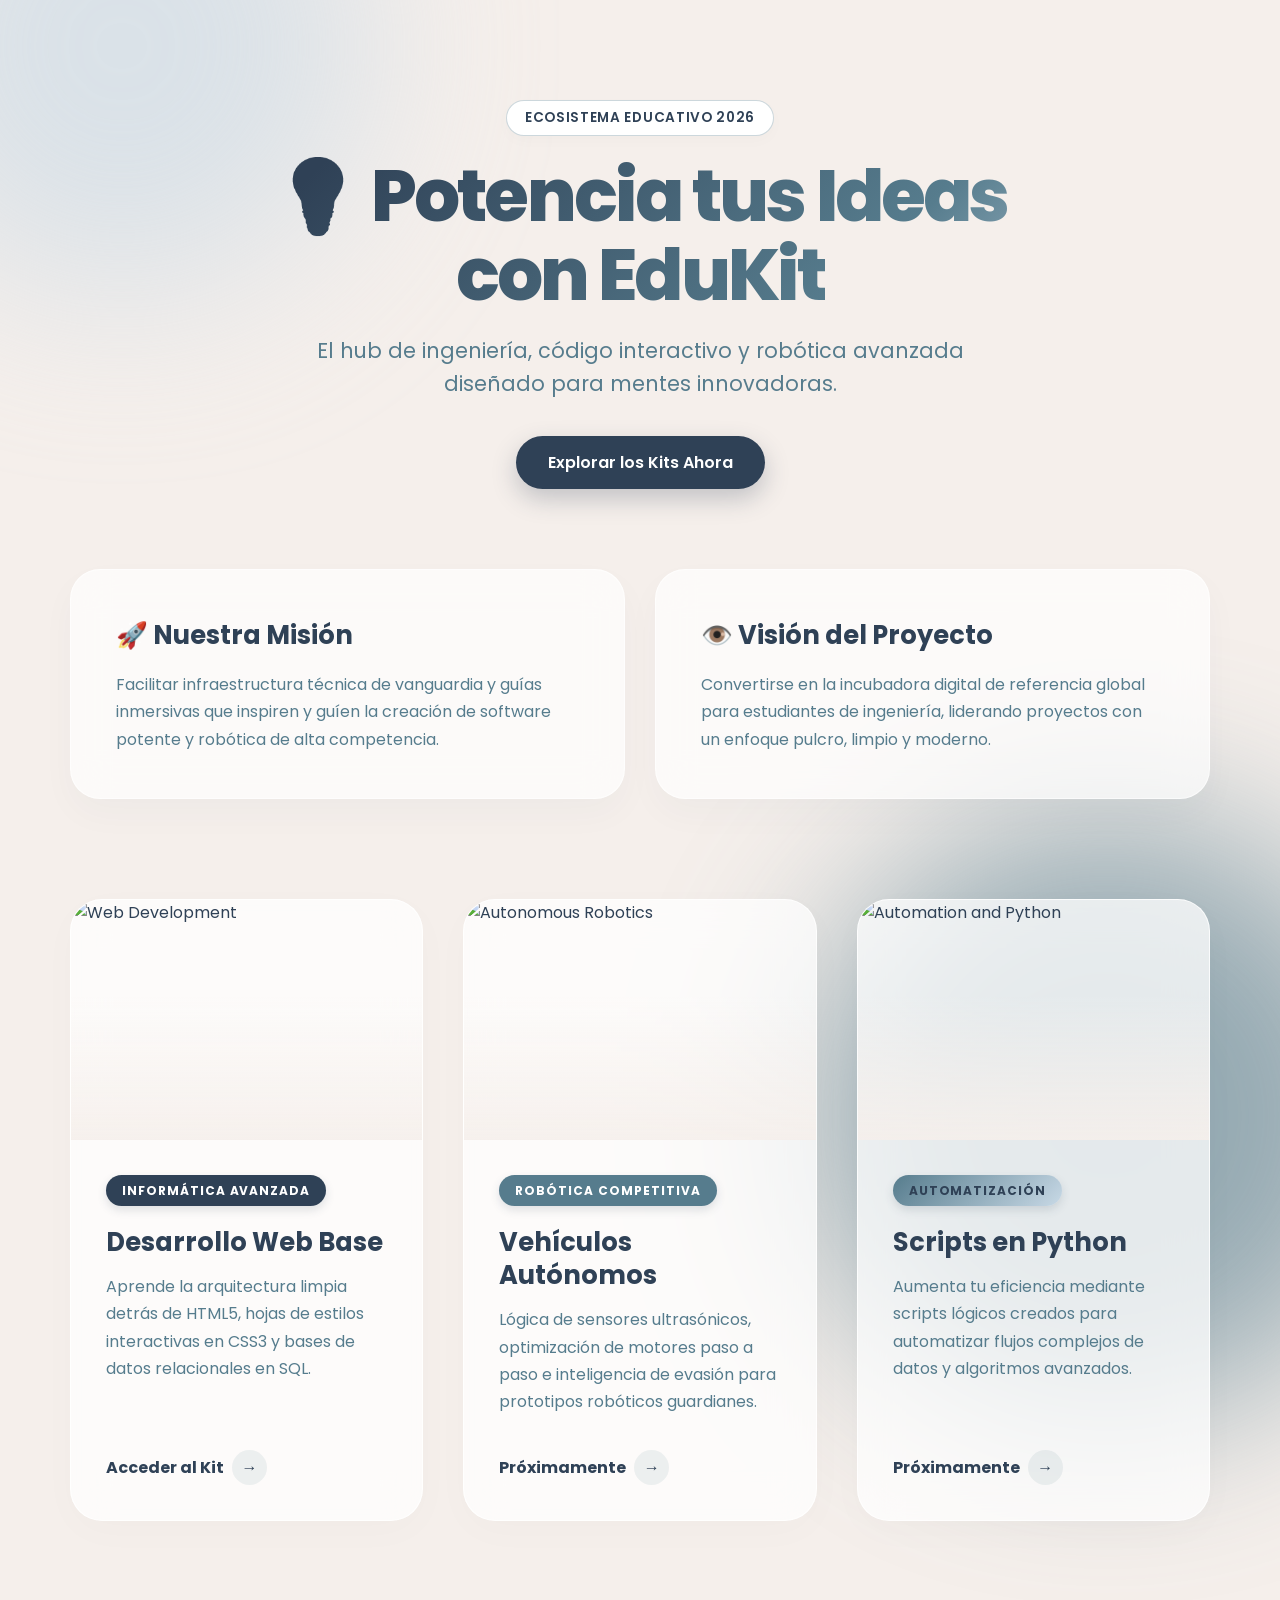
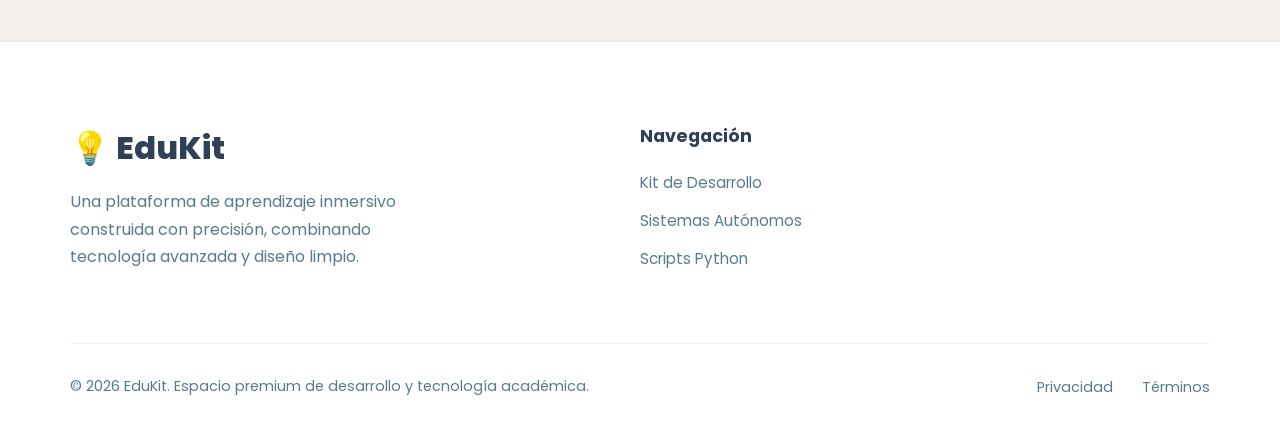
==== commit 7a9bb24a: "Update index.html" ====
--- a/index.html
+++ b/index.html
@@ -3,15 +3,17 @@
 <head>
     <meta charset="UTF-8">
     <meta name="viewport" content="width=device-width, initial-scale=1.0">
-    <meta name="description" content="Kit de Informática 2026 para estudiantes. Guías de HTML, CSS, JavaScript y MySQL con ejercicios y plantillas listas para usar.">
-    <meta name="keywords" content="kit informatica, estudiar informatica, HTML CSS, programacion dominicana, bachillerato tecnico informatica">
+    <meta name="description" content="Kit de Informática para estudiantes. Guías de HTML, CSS, JavaScript y MySQL con ejercicios y plantillas listas para usar.">
     <title>EduKit — Explora el Futuro</title>
-    <!-- Icono de bombillo de ideas en la pestaña -->
-    <link rel="icon" href="data:image/svg+xml,<svg xmlns='http://www.w3.org/2000/svg' viewBox='0 0 100 100'><text y='.9em' font-size='90'>💡</text></svg>">
+    
+    <!-- CON ESTO LA BOMBILLA APARECERÁ DIRECTAMENTE EN LA PESTAÑA DEL NAVEGADOR -->
+    <link rel="icon" href="data:image/svg+xml,<svg xmlns=%22http://www.w3.org/2000/svg%22 viewBox=%220 0 100 100%22><text y=%22.9em%22 font-size=%2290%22>💡</text></svg>">
+    
     <link rel="preconnect" href="https://fonts.googleapis.com">
+    <link rel="preconnect" href="https://fonts.gstatic.com" crossorigin>
+
     <style>
-        /* EL@IMPORT SIEMPRE DEBE IR EN LA PRIMERA LÍNEA DEL STYLE */
-        @import url('https://fonts.googleapis.com/css2?family=Poppins:wght=400;500;600;700;800&display=swap');
+        @import url('https://fonts.googleapis.com/css2?family=Poppins:wght@400;500;600;700;800&display=swap');
 
         /* --- Reset y Tipografía --- */
         * {
@@ -21,7 +23,6 @@
             font-family: 'Poppins', -apple-system, BlinkMacSystemFont, "Segoe UI", Roboto, Arial, sans-serif;
         }
 
-        /* Variables de color de la imagen image_3bf2a3.png */
         :root {
             --color-navy: #2F4156;
             --color-teal: #567C8D;
@@ -346,6 +347,9 @@
             font-weight: 800;
             margin-bottom: 15px;
             color: var(--color-navy);
+            display: flex;
+            align-items: center;
+            gap: 8px;
         }
 
         .footer-brand p {
@@ -432,7 +436,7 @@
             body { padding-top: 60px; }
             .mv-section { gap: 20px; }
         }
-    </style>
+    </style> 
 </head>
 <body>
 
@@ -442,7 +446,7 @@
     <div class="container">
         <header>
             <div class="badge-premium">Ecosistema Educativo 2026</div>
-            <h1>Potencia tus Ideas <br>con EduKit</h1>
+            <h1>💡 Potencia tus Ideas <br>con EduKit</h1>
             <p>El hub de ingeniería, código interactivo y robótica avanzada diseñado para mentes innovadoras.</p>
             <a href="#kits" class="cta-header">Explorar los Kits Ahora</a>
         </header>
@@ -514,7 +518,7 @@
     <footer>
         <div class="footer-container">
             <div class="footer-brand">
-                <h3>EduKit</h3>
+                <h3>💡 EduKit</h3>
                 <p>Una plataforma de aprendizaje inmersivo construida con precisión, combinando tecnología avanzada y diseño limpio.</p>
             </div>
             <div class="footer-links">
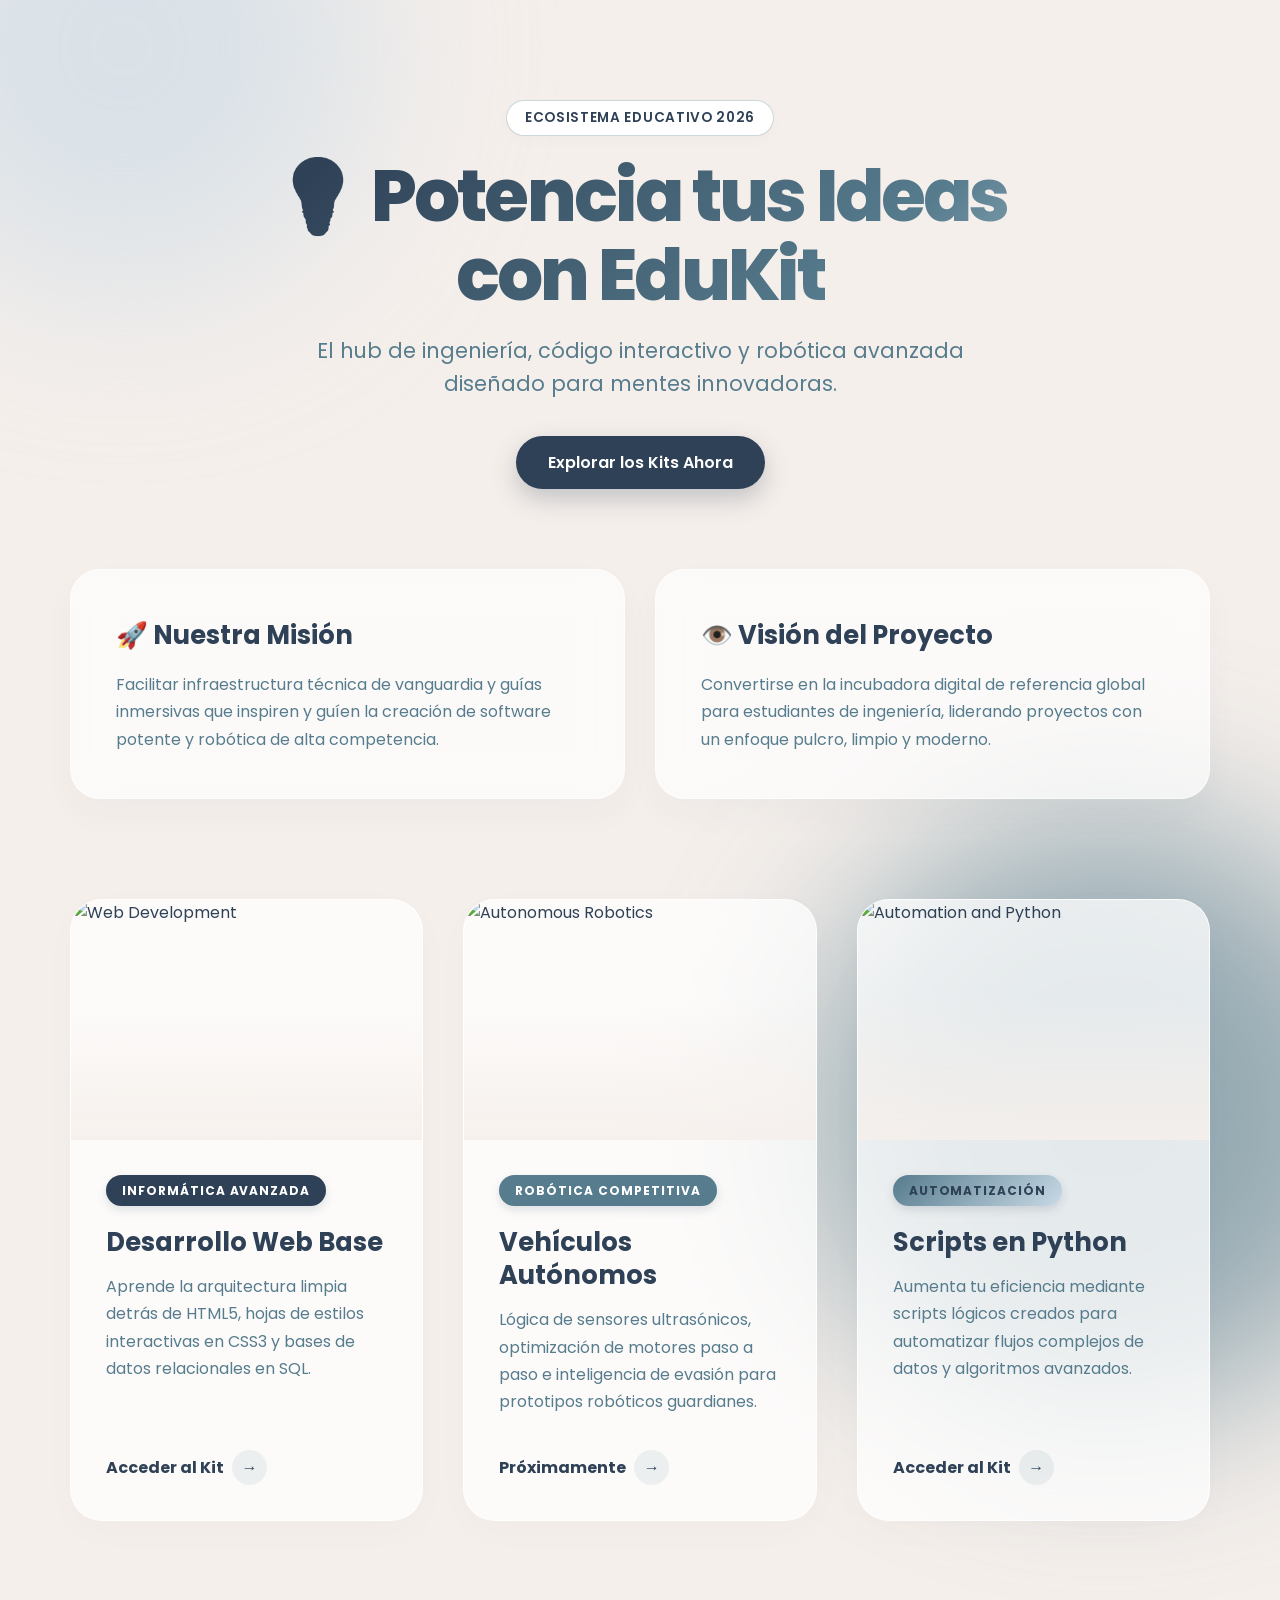
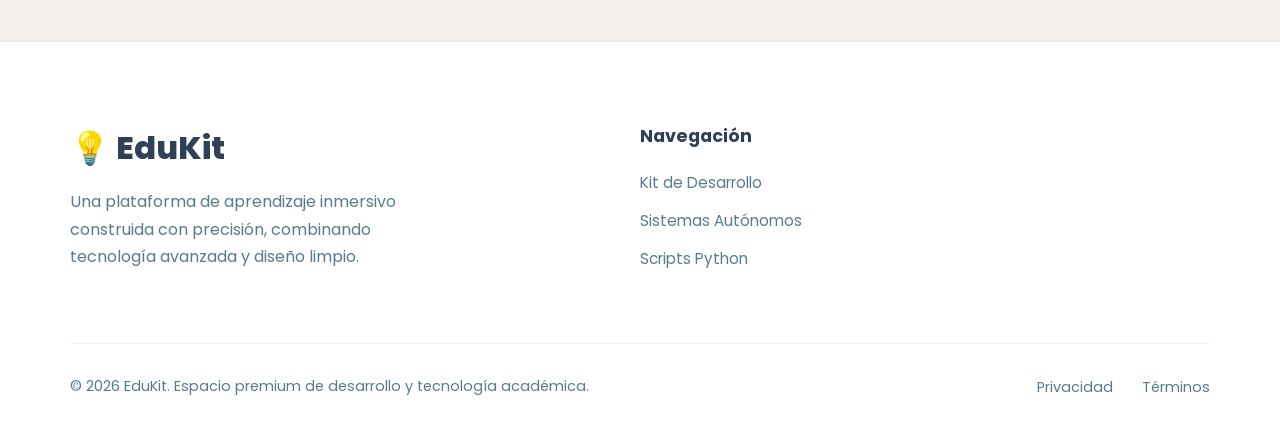
==== commit a52774c6: "Update index.html" ====
--- a/index.html
+++ b/index.html
@@ -6,12 +6,11 @@
     <meta name="description" content="Kit de Informática para estudiantes. Guías de HTML, CSS, JavaScript y MySQL con ejercicios y plantillas listas para usar.">
     <title>EduKit — Explora el Futuro</title>
     
-    <!-- CON ESTO LA BOMBILLA APARECERÁ DIRECTAMENTE EN LA PESTAÑA DEL NAVEGADOR -->
-    <link rel="icon" href="data:image/svg+xml,<svg xmlns=%22http://www.w3.org/2000/svg%22 viewBox=%220 0 100 100%22><text y=%22.9em%22 font-size=%2290%22>💡</text></svg>">
+    <!-- ESTA LÍNEA OBLIGA AL NAVEGADOR A QUITAR EL PLANETA TIERRA GRIS -->
+    <link rel="icon" type="image/svg+xml" href="data:image/svg+xml,<svg xmlns=%22http://www.w3.org/2000/svg%22 viewBox=%220 0 100 100%22><text y=%22.9em%22 font-size=%2290%22>💡</text></svg>?v=2">
     
     <link rel="preconnect" href="https://fonts.googleapis.com">
     <link rel="preconnect" href="https://fonts.gstatic.com" crossorigin>
-
     <style>
         @import url('https://fonts.googleapis.com/css2?family=Poppins:wght@400;500;600;700;800&display=swap');
 
@@ -506,8 +505,8 @@
                         <h2 class="kit-title">Scripts en Python</h2>
                         <p class="kit-description">Aumenta tu eficiencia mediante scripts lógicos creados para automatizar flujos complejos de datos y algoritmos avanzados.</p>
                     </div>
-                    <a href="#" class="kit-link">
-                        Próximamente <span class="arrow-icon">&rarr;</span>
+                    <a href="python/index.html" class="kit-link">
+                         Acceder al Kit <span class="arrow-icon">&rarr;</span>
                     </a>
                 </div>
             </article>
